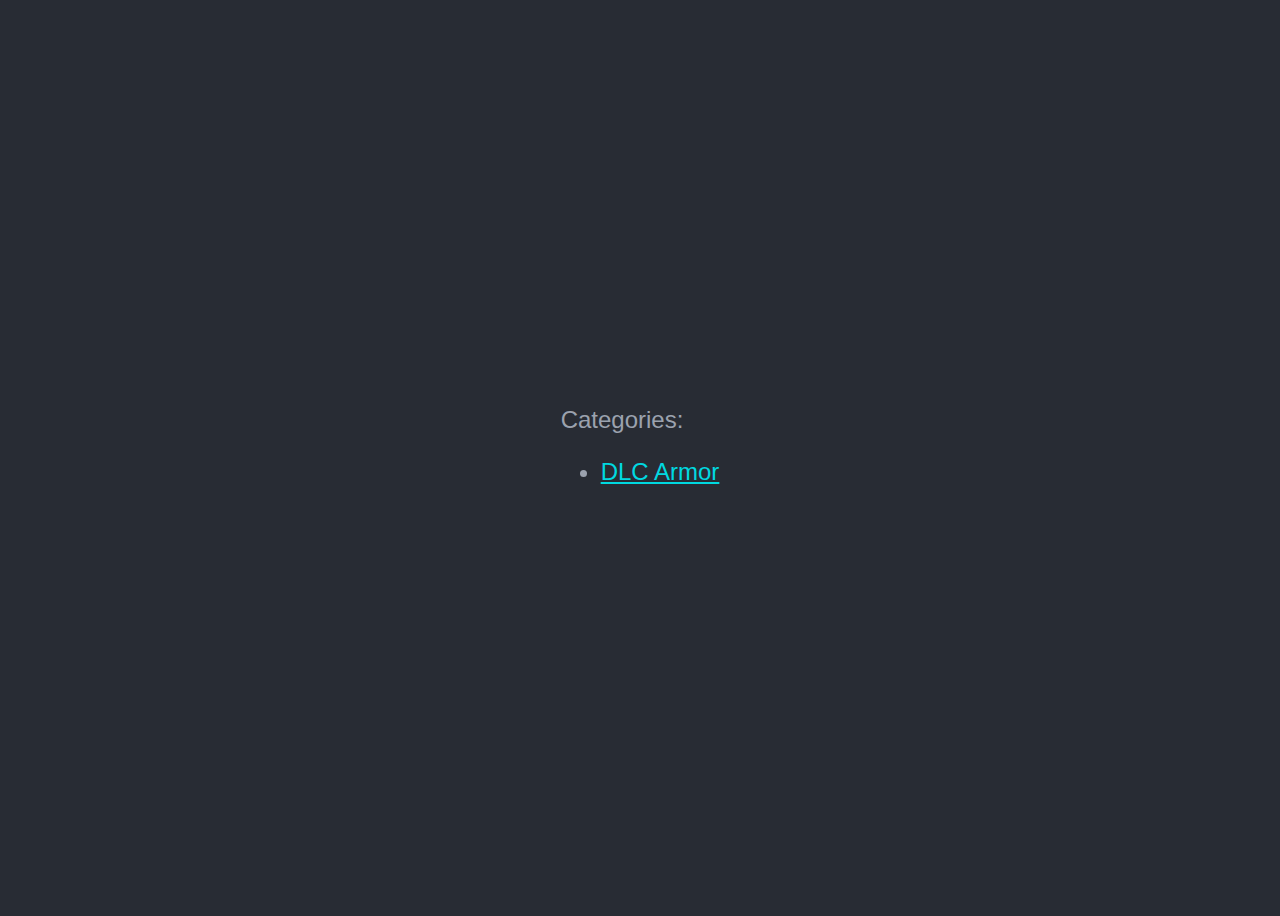
==== armor/main.html @ a69807fe "Add files via upload" ====
<!DOCTYPE html>
<html lang="en" dir="ltr">
  <head>
    <meta charset="utf-8">
    <title>Armory</title>
    <link rel="stylesheet" type="text/css" href="../style.css" media="screen" />
  </head>
  <body>
    <div class="">
      Categories:
      <ul>
        <li><a href="./DLC/main.html">DLC Armor</a></li>
      </ul>
    </div>
  </body>
</html>
---- style.css ----
body {
  background-color: #282C34;
  color: #9BA2AE;

  font-family: 'Quicksand', sans-serif;
  font-size: 1.5em;
}

a:link, a:visited, a:active {
 color: #00d9e0;
}

a:hover {
 color: #cc0096;
}

body {
  height: 100vh;
  display: flex;
  justify-content: center;
  align-items: center;
}
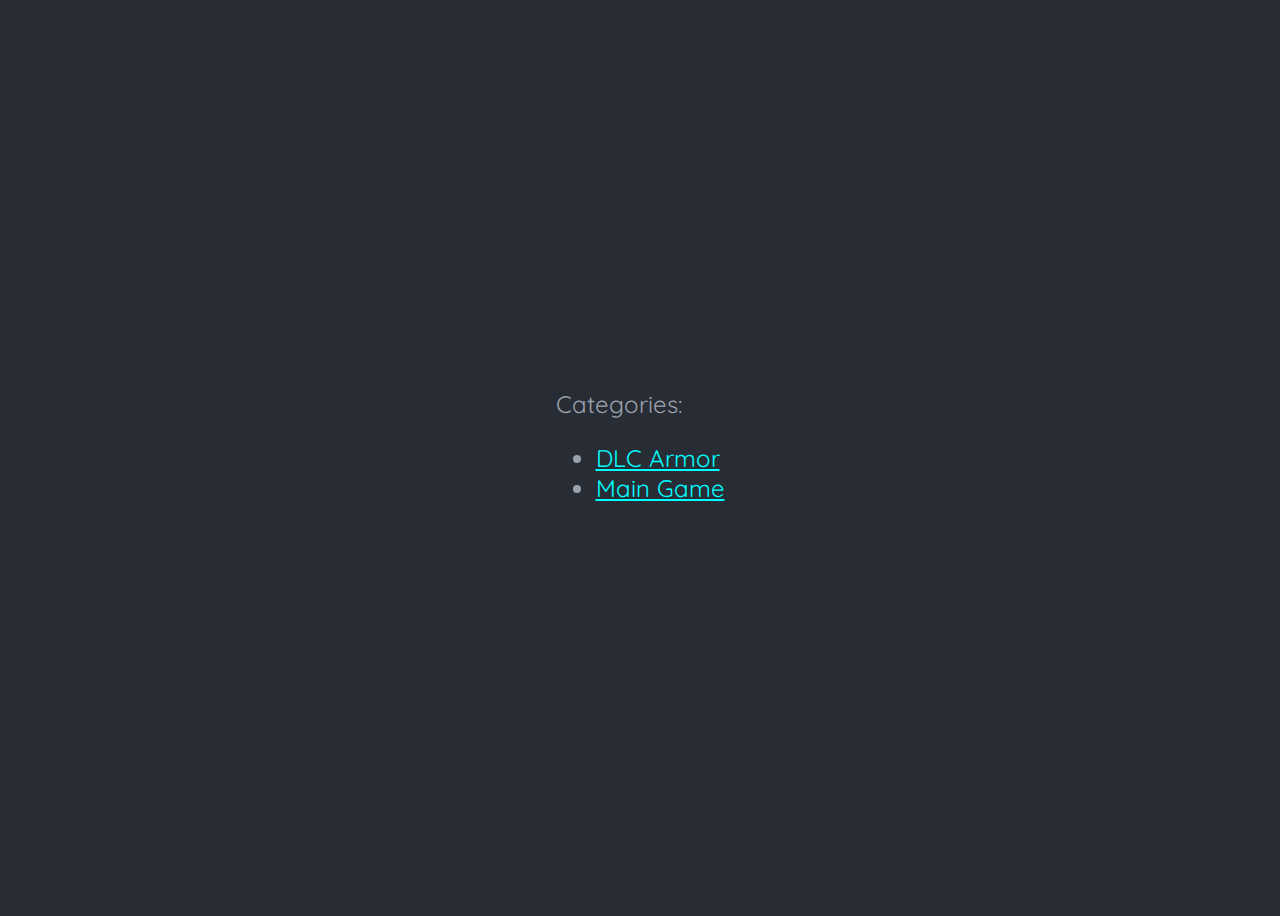
==== commit 00f81131: "Add files via upload" ====
--- a/armor/main.html
+++ b/armor/main.html
@@ -3,6 +3,7 @@
   <head>
     <meta charset="utf-8">
     <title>Armory</title>
+    <link href="https://fonts.googleapis.com/css?family=Quicksand&display=swap" rel="stylesheet"> 
     <link rel="stylesheet" type="text/css" href="../style.css" media="screen" />
   </head>
   <body>
@@ -10,6 +11,7 @@
       Categories:
       <ul>
         <li><a href="./DLC/main.html">DLC Armor</a></li>
+        <li><a href="./Vanilla%2520Game/main.html">Main Game</a></li>
       </ul>
     </div>
   </body>
--- a/style.css
+++ b/style.css
@@ -1,17 +1,17 @@
 body {
+  font-family: 'Quicksand', sans-serif;
   background-color: #282C34;
   color: #9BA2AE;
 
-  font-family: 'Quicksand', sans-serif;
   font-size: 1.5em;
 }
 
 a:link, a:visited, a:active {
- color: #00d9e0;
+ color: #00FFFF;
 }
 
 a:hover {
- color: #cc0096;
+ color: #FF00FF;
 }
 
 body {
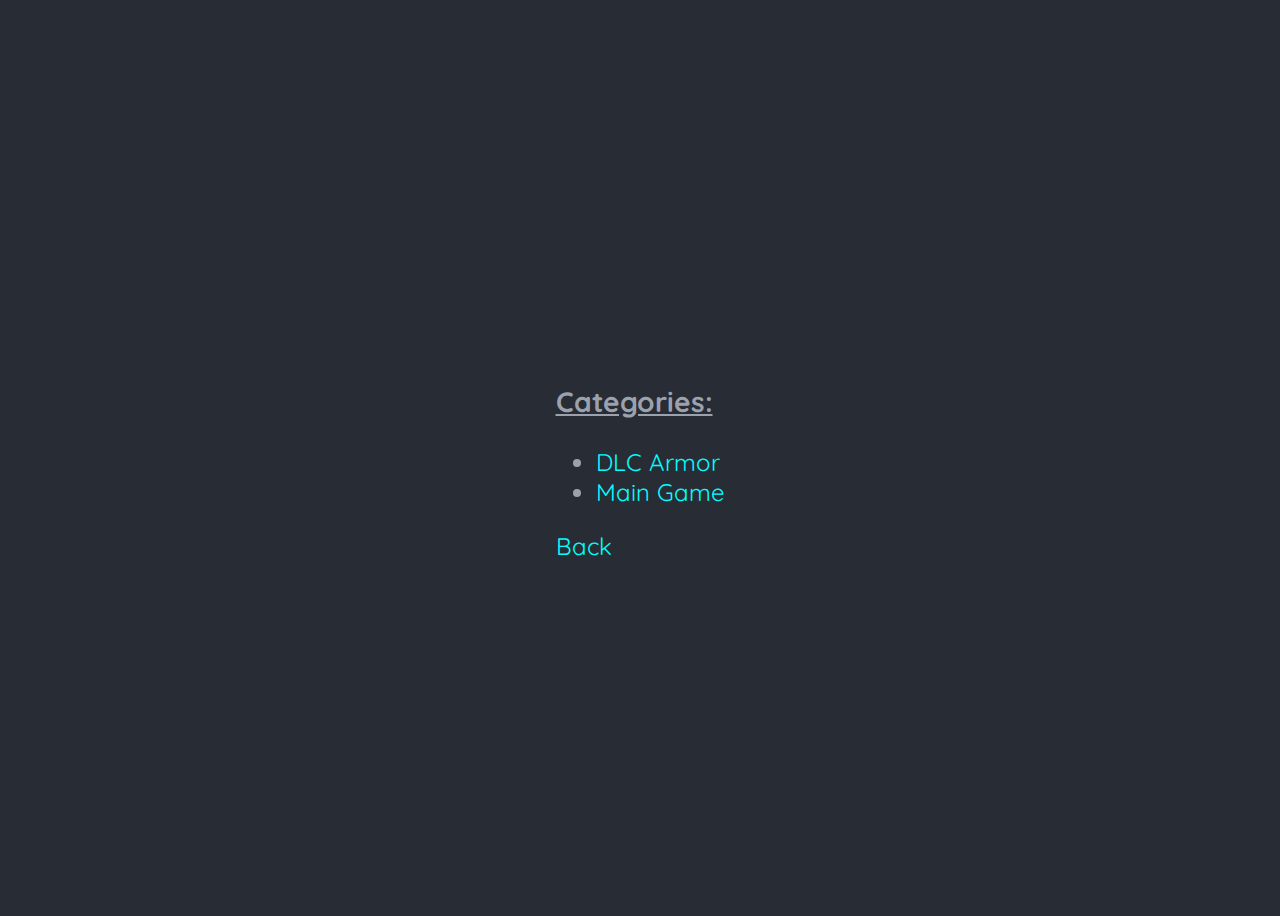
==== commit a188c265: "Add files via upload" ====
--- a/armor/main.html
+++ b/armor/main.html
@@ -8,11 +8,12 @@
   </head>
   <body>
     <div class="">
-      Categories:
+      <h3>Categories:</h3>
       <ul>
         <li><a href="./DLC/main.html">DLC Armor</a></li>
-        <li><a href="./Vanilla%2520Game/main.html">Main Game</a></li>
+        <li><a href="./VanillaGame/main.html">Main Game</a></li>
       </ul>
+      <a href="../index.html">Back</a>
     </div>
   </body>
 </html>
--- a/style.css
+++ b/style.css
@@ -7,7 +7,8 @@
 }
 
 a:link, a:visited, a:active {
- color: #00FFFF;
+  color: #00FFFF;
+  text-decoration: none;
 }
 
 a:hover {
@@ -20,3 +21,7 @@
   justify-content: center;
   align-items: center;
 }
+
+h3 {
+  text-decoration: underline;
+}
